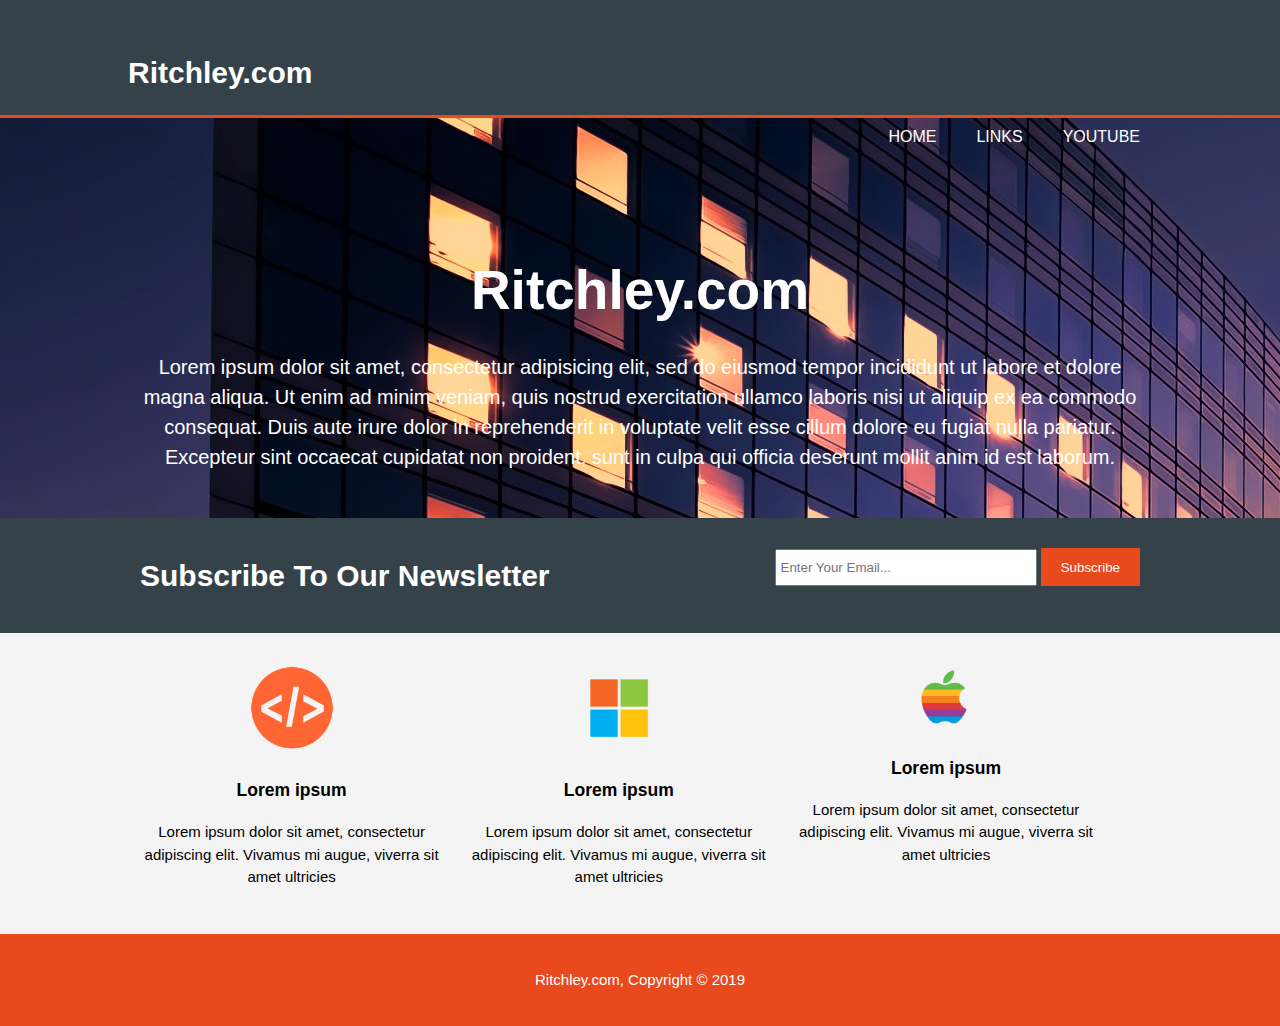
==== index.html @ 743a29d5 "websitefiles" ====
<!DOCTYPE html>
<html>
<head>
	<meta charset="utf-8">
	<meta name="viewport" content="width=device-width">
	<title>Ritchley.com</title>
	<link rel="stylesheet" href="style.css">
</head>
<body>
	<header>
		<div class="container">
			<div id="branding">
			</div>
			<h1>Ritchley.com</h1>
		</div>
		<nav>
			<ul>
				<li><a href="index.html>">Home</a><li>
				<li><a href="links.html>">Links</a><li>
				<li><a href="youtube.html>">Youtube</a><li>
			</ul>
		</nav>
	</div>
	</header>
	<section id="showcase">
		<div class="container">
			<h1> Ritchley.com</h1>
			<p>Lorem ipsum dolor sit amet, consectetur adipisicing elit, sed do eiusmod
			tempor incididunt ut labore et dolore magna aliqua. Ut enim ad minim veniam,
			quis nostrud exercitation ullamco laboris nisi ut aliquip ex ea commodo
			consequat. Duis aute irure dolor in reprehenderit in voluptate velit esse
			cillum dolore eu fugiat nulla pariatur. Excepteur sint occaecat cupidatat non
			proident, sunt in culpa qui officia deserunt mollit anim id est laborum.</p>
		</div>
	</section>

	<section id="newsletter">
		<div class="container">
			<h1> Subscribe To Our Newsletter</h1>
		<form>
			<input type="email" placeholder="Enter Your Email...">
			<button type="sumbit" class="button_1">Subscribe</button>
	</form>
		</div>


	</section>
	<section id="boxes">
      <div class="container">
        <div class="box">
          <img src="./img/code.png">
          <h3>Lorem ipsum</h3>
          <p>Lorem ipsum dolor sit amet, consectetur adipiscing elit. Vivamus mi augue, viverra sit amet ultricies</p>
        </div>
        <div class="box">
          <img src="./img/windows.png">
          <h3>Lorem ipsum</h3>
          <p>Lorem ipsum dolor sit amet, consectetur adipiscing elit. Vivamus mi augue, viverra sit amet ultricies</p>
        </div>
        <div class="box">
          <img src="./img/apple.png">
          <h3>Lorem ipsum</h3>
          <p>Lorem ipsum dolor sit amet, consectetur adipiscing elit. Vivamus mi augue, viverra sit amet ultricies</p>
        </div>
      </div>
    </section>

 <footer>
      <p>Ritchley.com, Copyright &copy; 2019</p>
    </footer>


</body>
</html>
---- style.css ----
body{
  font: 15px/1.5 Arial, Helvetica,sans-serif;
  padding:0;
  margin:0;
  background-color:#f4f4f4;
}

/* Global */
.container{
  width:80%;
  margin:auto;
  overflow:hidden;
}

ul{
  margin:0;
  padding:0;
}

.button_1{
  height:38px;
  background:#e8491d;
  border:0;
  padding-left: 20px;
  padding-right:20px;
  color:#ffffff;
}

.dark{
  padding:15px;
  background:#35424a;
  color:#ffffff;
  margin-top:10px;
  margin-bottom:10px;
}

/* Header **/
header{
  background:#35424a;
  color:#ffffff;
  padding-top:30px;
  min-height:70px;
  border-bottom:#e8491d 3px solid;
}

header a{
  color:#ffffff;
  text-decoration:none;
  text-transform: uppercase;
  font-size:16px;
}

header li{
  float:left;
  display:inline;
  padding: 0 20px 0 20px;
}

header #branding{
  float:left;
}

header #branding h1{
  margin:0;
}

header nav{
  float:right;
  margin-top:10px;
}

header .highlight, header .current a{
  color:#e8491d;
  font-weight:bold;
}

header a:hover{
  color:#cccccc;
  font-weight:bold;
}

/* Showcase */
#showcase{
  min-height:400px;
  background:url('../img/city.jpg') no-repeat 0 -400px;
  text-align:center;
  color:#ffffff;
}

#showcase h1{
  margin-top:100px;
  font-size:55px;
  margin-bottom:10px;
}

#showcase p{
  font-size:20px;
}

/* Newsletter */
#newsletter{
  padding:15px;
  color:#ffffff;
  background:#35424a
}

#newsletter h1{
  float:left;
}

#newsletter form {
  float:right;
  margin-top:15px;
}

#newsletter input[type="email"]{
  padding:4px;
  height:25px;
  width:250px;
}

/* Boxes */
#boxes{
  margin-top:20px;
}

#boxes .box{
  float:left;
  text-align: center;
  width:30%;
  padding:10px;
}

#boxes .box img{
  width:90px;
}

/* Sidebar */
aside#sidebar{
  float:right;
  width:30%;
  margin-top:10px;
}

aside#sidebar .quote input, aside#sidebar .quote textarea{
  width:90%;
  padding:5px;
}

/* Main-col */
article#main-col{
  float:left;
  width:65%;
}

/* Services */
ul#services li{
  list-style: none;
  padding:20px;
  border: #cccccc solid 1px;
  margin-bottom:5px;
  background:#e6e6e6;
}

footer{
  padding:20px;
  margin-top:20px;
  color:#ffffff;
  background-color:#e8491d;
  text-align: center;
}

/* Media Queries */
@media(max-width: 768px){
  header #branding,
  header nav,
  header nav li,
  #newsletter h1,
  #newsletter form,
  #boxes .box,
  article#main-col,
  aside#sidebar{
    float:none;
    text-align:center;
    width:100%;
  }

  header{
    padding-bottom:20px;
  }

  #showcase h1{
    margin-top:40px;
  }

  #newsletter button, .quote button{
    display:block;
    width:100%;
  }

  #newsletter form input[type="email"], .quote input, .quote textarea{
    width:100%;
    margin-bottom:5px;
  }
}
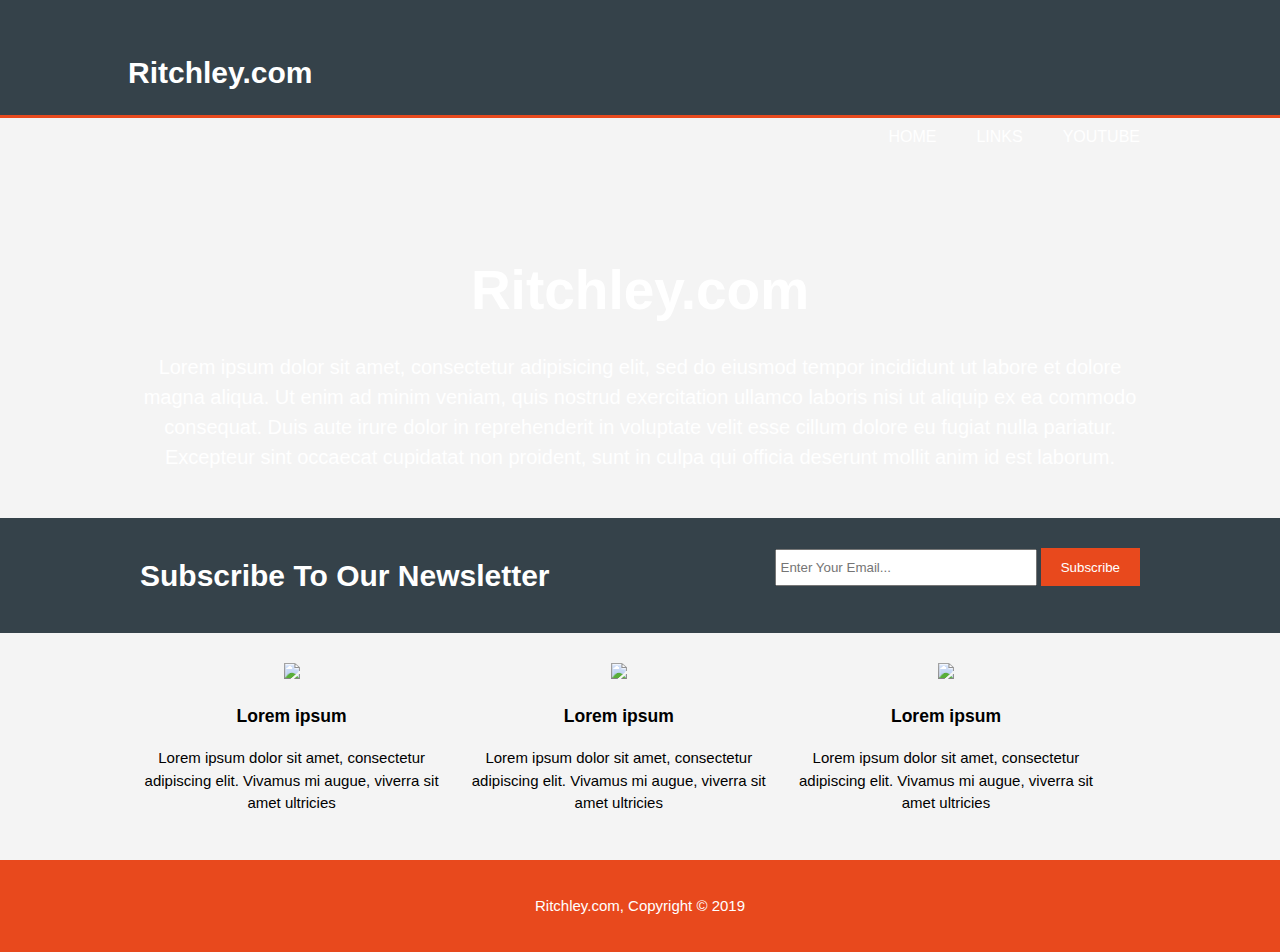
==== commit 93b271b1: "update" ====
--- a/index.html
+++ b/index.html
@@ -4,8 +4,9 @@
 	<meta charset="utf-8">
 	<meta name="viewport" content="width=device-width">
 	<title>Ritchley.com</title>
-	<link rel="stylesheet" href="style.css">
+	<link rel="stylesheet" href="style1.css">
 </head>
+<STYLE>A {text-decoration: none;} </STYLE>
 <body>
 	<header>
 		<div class="container">
@@ -15,9 +16,9 @@
 		</div>
 		<nav>
 			<ul>
-				<li><a href="index.html>">Home</a><li>
-				<li><a href="links.html>">Links</a><li>
-				<li><a href="youtube.html>">Youtube</a><li>
+				<li><a href="index.html">Home</a><li>
+				<li><a href="links.html">Links</a><li>
+				<li><a href="https://www.youtube.com/channel/UCPUDmgwP7wMSDx6SLXJo09A">Youtube</a><li>
 			</ul>
 		</nav>
 	</div>
--- a/style1.css
+++ b/style1.css
@@ -0,0 +1,203 @@
+body{
+  font: 15px/1.5 Arial, Helvetica, sans-serif;
+  padding: 0;
+  margin: 0;
+  background-color: #f4f4f4;
+}
+/* Global */
+.container{
+  width: 80%;
+  margin: auto;
+  overflow: hidden;
+}
+
+ul {
+  margin: 0;
+  padding: 0;
+}
+
+.button_1{
+  height: 38px;
+  background: #e8491d;
+  border: 0;
+  padding-left: 20px;
+  padding-right: 20px;
+  color: #ffffff;
+}
+
+.dark {
+  padding: 15px;
+  background: #35424a;
+  color: #ffffff;
+  margin-top: 10px;
+  margin-bottom: 10px;
+}
+/* Header */
+header {
+  background: #35424a;
+  color: #ffffff;
+  padding-top: 30px;
+  min-height: 70px;
+  border-bottom: #e8491d 3px solid;
+}
+
+header a {
+  color: #ffffff;
+  text-decoration: none;
+  text-transform: uppercase;
+  font-size: 16px;
+}
+
+
+header li{
+  float: left;
+  display: inline;
+  padding: 0 20px 0 20px;
+}
+
+header #branding {
+  float: left;
+}
+
+header #branding h1 {
+  margin: 0;
+}
+
+header nav {
+  float: right;
+  margin-top: 10px;
+}
+
+header .highlight, header .current a{
+  color: #e8491d;
+  font-weight: bold;
+}
+
+header a:hover{
+  color: #cccccc;
+  font-weight: bold;
+}
+
+/* Showcase */
+#showcase {
+  min-height: 400px;
+background:url('../img/city.jpg') no-repeat 0 -400px; text-align: center;
+ color: #ffffff;
+}
+
+#showcase h1 {
+  margin-top:100px;
+  font-size: 55px;
+  margin-bottom: 10px;
+}
+
+#showcase p {
+  font-size: 20px;
+}
+
+/* newsletter */
+#newsletter {
+  padding: 15px;
+  color: #ffffff;
+  background: #35424a;
+}
+
+#newsletter h1 {
+ float: left;
+}
+
+#newsletter form {
+  float: right;
+  margin-top: 15px;
+}
+
+#newsletter input[type="email"]{
+  padding: 4px;
+  height: 25px;
+  width: 250px;
+}
+
+/* boxes*/
+#boxes {
+  margin-top: 20px;
+}
+
+#boxes .box {
+  float: left;
+  text-align: center;
+  width: 30%;
+  padding: 10px;
+}
+
+#boxes .box img{
+  width:90px;
+}
+
+/* Sidebar */
+aside#sidebar {
+  float: right;
+  width: 30%;
+  margin-top: 10px;
+}
+
+aside#sidebar .quote input, aside#sidebar .quote textarea{
+  width: 90%;
+  padding: 5px;
+}
+
+/*Main-col*/
+article#main-col {
+  float: left;
+  width: 65%;  
+}
+
+/* Services */
+ul#services li {
+  list-style: none;
+  padding: 20px;
+  border: #cccccc solid 1px;
+  margin-bottom: 5px;
+  background: #e6e6e6;
+}
+
+/* footer */
+footer {
+  padding: 20px;
+  margin-top: 20px;
+  color: #ffffff;
+  background-color: #e8491d;
+  text-align: center;
+}
+
+/* Media Queries */
+@media(max-width: 768px) {
+  header #branding, 
+  header nav,
+  header nav li,
+  #newlsetter h1,
+  #newsletter form,
+  #boxes .box,
+  article#main-col,
+  aside#sidebar{
+    float: none;
+    text-align: center;
+    width: 100%
+  }
+  
+  header {
+   padding-bottom: 20px; 
+  }
+  
+  #showcase h1 {
+    margin-top: 40px;
+  }
+  
+  #newletter button,  .quote button {
+    dislplay: block;
+    width: 100%;
+  }
+  
+  #newsletter form input[type="email"], .quote input, .quote textarea{
+   width: 100%;
+   margin-bottom: 20px
+  }
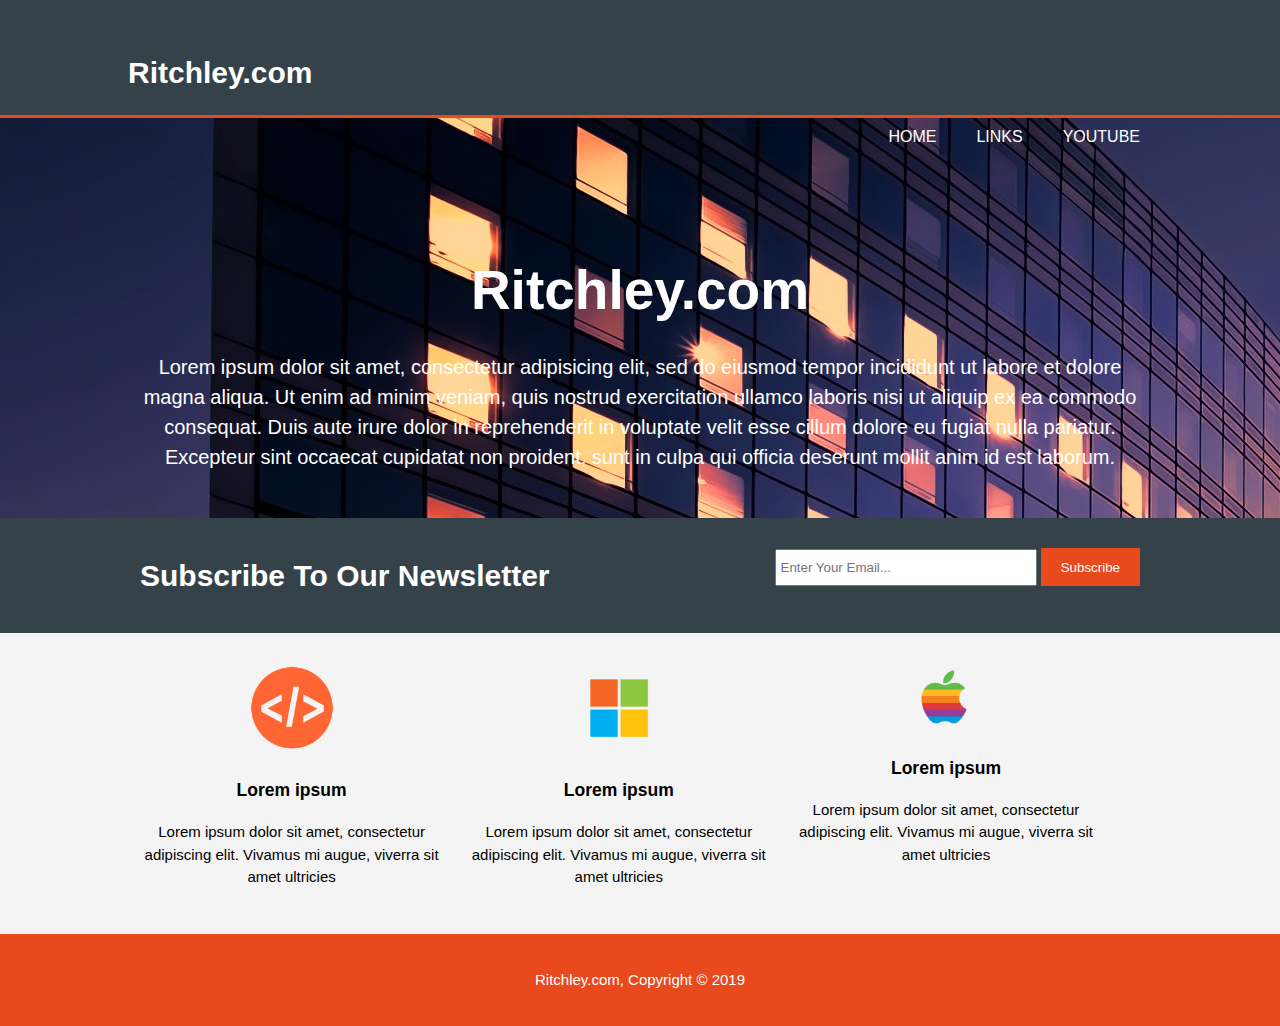
==== commit 6ca842de: "s" ====
--- a/index.html
+++ b/index.html
@@ -18,7 +18,7 @@
 			<ul>
 				<li><a href="index.html">Home</a><li>
 				<li><a href="links.html">Links</a><li>
-				<li><a href="https://www.youtube.com/channel/UCPUDmgwP7wMSDx6SLXJo09A">Youtube</a><li>
+				<li><a href="https://www.youtube.com/channel/UCPUDmgwP7wMSDx6SLXJo09A" target="blank">Youtube</a><li>
 			</ul>
 		</nav>
 	</div>
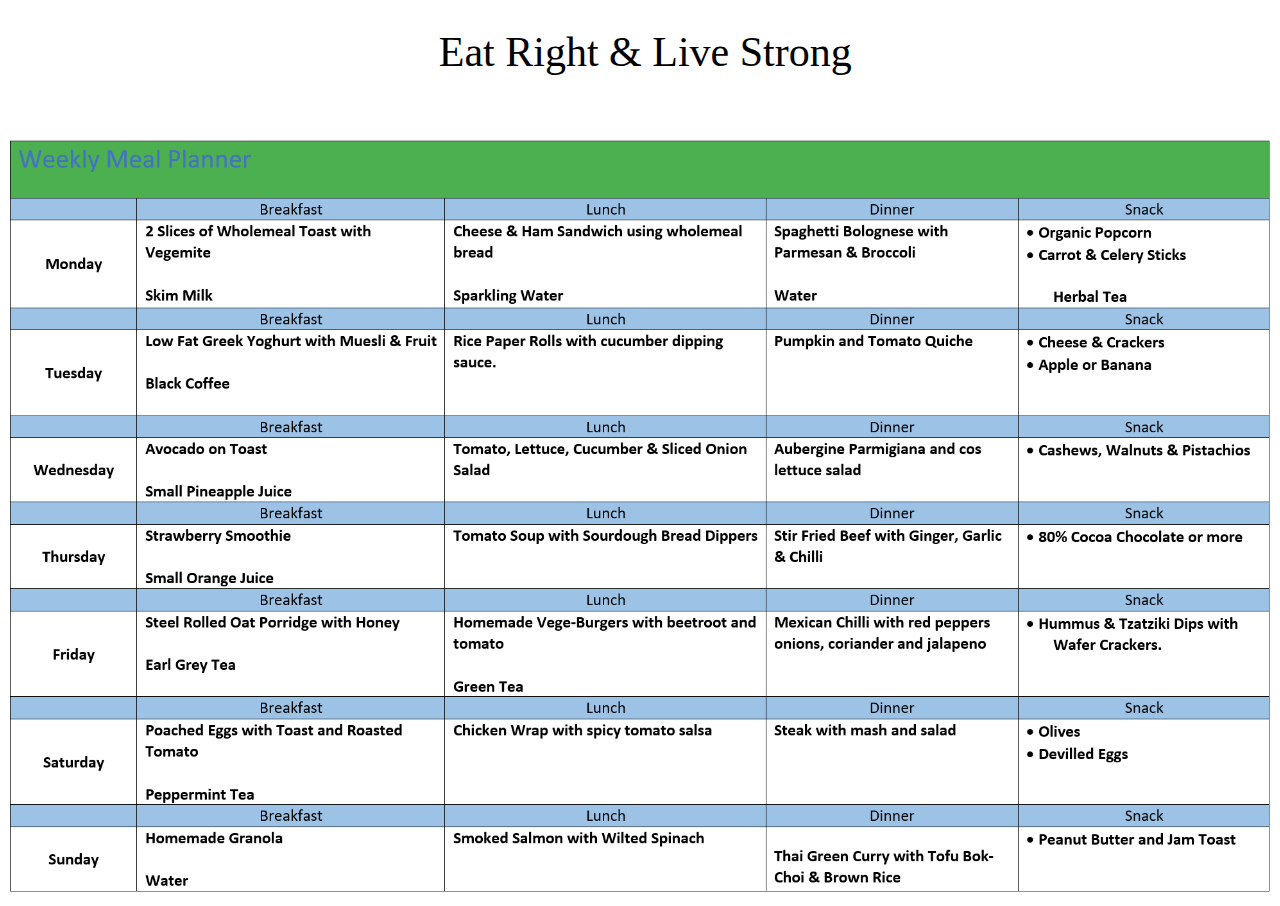
==== commit 3ebdafbc: "d" ====
--- a/index.html
+++ b/index.html
@@ -1,75 +1,17 @@
-<!DOCTYPE html>
+<!doctype html>
 <html>
 <head>
-	<meta charset="utf-8">
-	<meta name="viewport" content="width=device-width">
-	<title>Ritchley.com</title>
-	<link rel="stylesheet" href="style1.css">
+<meta charset="utf-8">
+<title>index.html</title>
+<link href="style.css" rel="stylesheet" type="text/css">
+<script>var __adobewebfontsappname__="dreamweaver"</script>
+<script src="http://use.edgefonts.net/delius:n4:default.js" type="text/javascript"></script>
 </head>
-<STYLE>A {text-decoration: none;} </STYLE>
 <body>
-	<header>
-		<div class="container">
-			<div id="branding">
-			</div>
-			<h1>Ritchley.com</h1>
-		</div>
-		<nav>
-			<ul>
-				<li><a href="index.html">Home</a><li>
-				<li><a href="links.html">Links</a><li>
-				<li><a href="https://www.youtube.com/channel/UCPUDmgwP7wMSDx6SLXJo09A" target="blank">Youtube</a><li>
-			</ul>
-		</nav>
-	</div>
-	</header>
-	<section id="showcase">
-		<div class="container">
-			<h1> Ritchley.com</h1>
-			<p>Lorem ipsum dolor sit amet, consectetur adipisicing elit, sed do eiusmod
-			tempor incididunt ut labore et dolore magna aliqua. Ut enim ad minim veniam,
-			quis nostrud exercitation ullamco laboris nisi ut aliquip ex ea commodo
-			consequat. Duis aute irure dolor in reprehenderit in voluptate velit esse
-			cillum dolore eu fugiat nulla pariatur. Excepteur sint occaecat cupidatat non
-			proident, sunt in culpa qui officia deserunt mollit anim id est laborum.</p>
-		</div>
-	</section>
-
-	<section id="newsletter">
-		<div class="container">
-			<h1> Subscribe To Our Newsletter</h1>
-		<form>
-			<input type="email" placeholder="Enter Your Email...">
-			<button type="sumbit" class="button_1">Subscribe</button>
-	</form>
-		</div>
-
-
-	</section>
-	<section id="boxes">
-      <div class="container">
-        <div class="box">
-          <img src="./img/code.png">
-          <h3>Lorem ipsum</h3>
-          <p>Lorem ipsum dolor sit amet, consectetur adipiscing elit. Vivamus mi augue, viverra sit amet ultricies</p>
-        </div>
-        <div class="box">
-          <img src="./img/windows.png">
-          <h3>Lorem ipsum</h3>
-          <p>Lorem ipsum dolor sit amet, consectetur adipiscing elit. Vivamus mi augue, viverra sit amet ultricies</p>
-        </div>
-        <div class="box">
-          <img src="./img/apple.png">
-          <h3>Lorem ipsum</h3>
-          <p>Lorem ipsum dolor sit amet, consectetur adipiscing elit. Vivamus mi augue, viverra sit amet ultricies</p>
-        </div>
-      </div>
-    </section>
-
- <footer>
-      <p>Ritchley.com, Copyright &copy; 2019</p>
-    </footer>
-
-
+<header id="header"><h1>&nbsp;Eat Right &amp; Live Strong</h1>
+<br>
+<br>
+<img src="img/planner.png" width="100%" height="100%" alt=""/>
+</header>
 </body>
-</html>+</html>
--- a/style.css
+++ b/style.css
@@ -0,0 +1,10 @@
+@charset "utf-8";
+#header {
+}
+#header h1 {
+	font-family: delius;
+	font-style: normal;
+	font-weight: 400;
+	font-size: 42px;
+	text-align: center;
+}
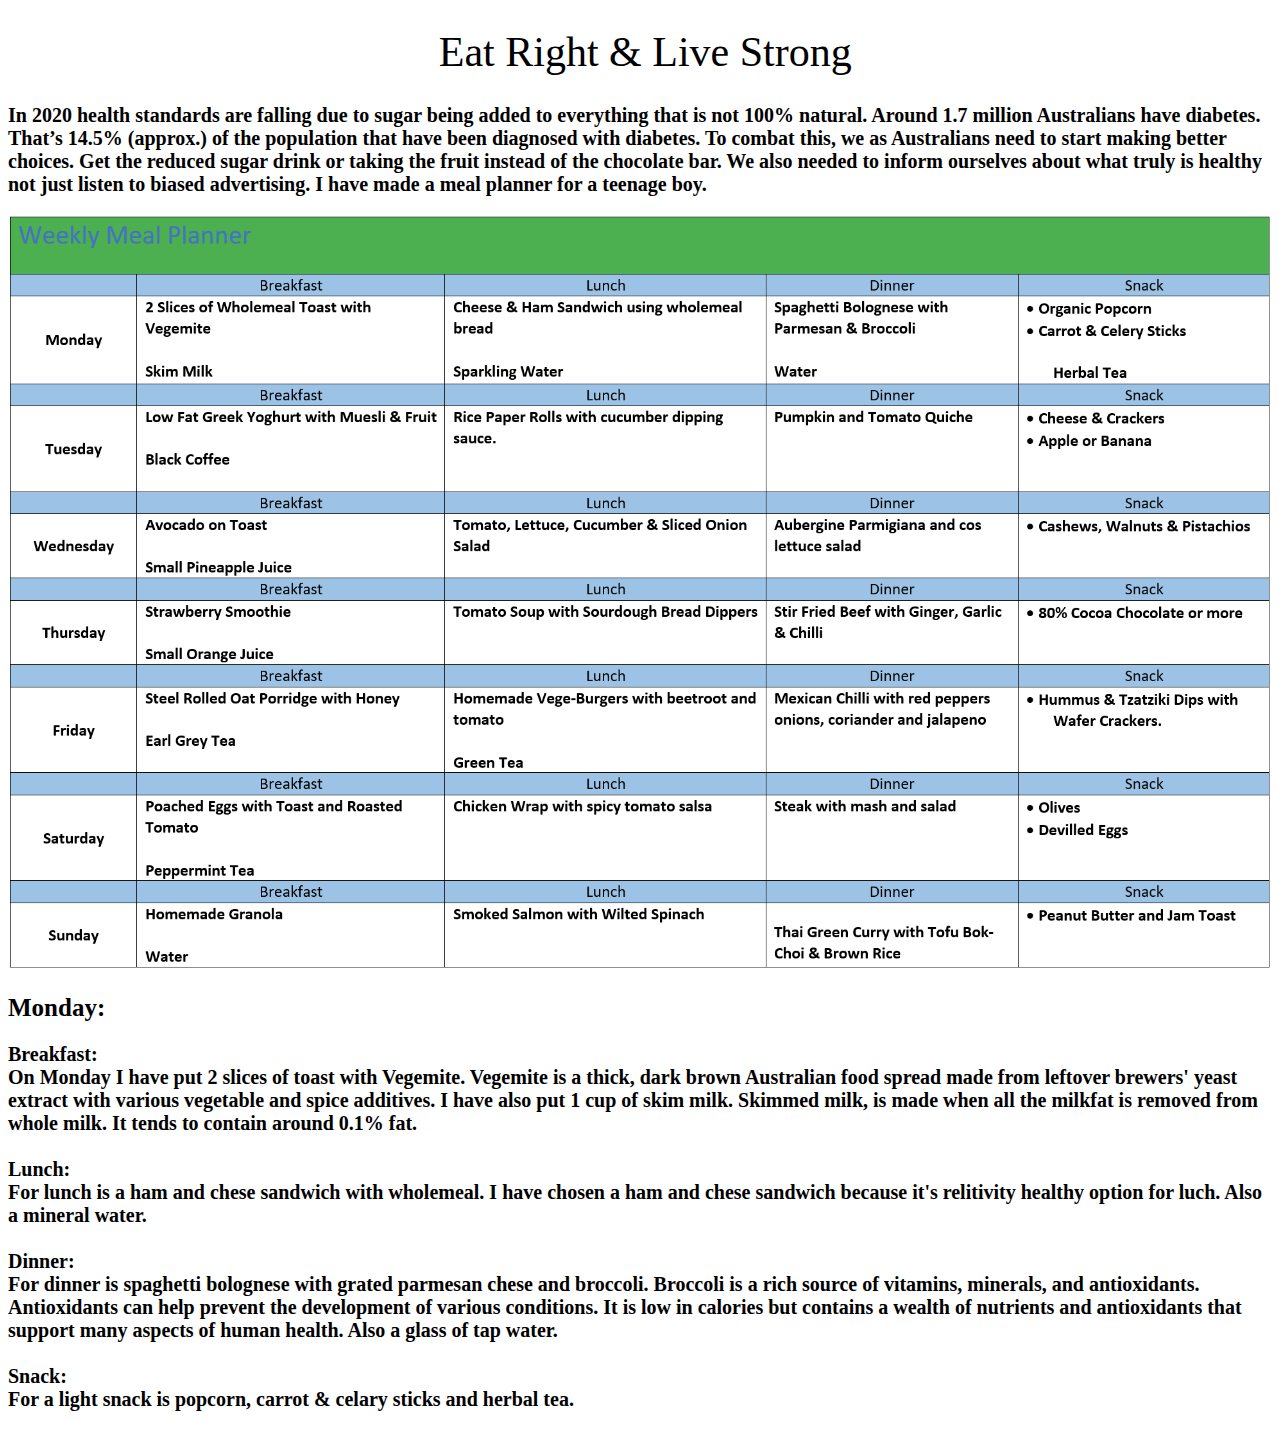
==== commit df682774: "dylan" ====
--- a/index.html
+++ b/index.html
@@ -1,17 +1,42 @@
 <!doctype html>
 <html>
 <head>
-<meta charset="utf-8">
-<title>index.html</title>
-<link href="style.css" rel="stylesheet" type="text/css">
-<script>var __adobewebfontsappname__="dreamweaver"</script>
-<script src="http://use.edgefonts.net/delius:n4:default.js" type="text/javascript"></script>
+    <meta charset="utf-8">
+    <title>&nbsp;Eat Right &amp; Live Strong</title>
+    <link href="style.css" rel="stylesheet" type="text/css">
+    <script>
+        var __adobewebfontsappname__ = "dreamweaver"
+    </script>
+    <script src="http://use.edgefonts.net/delius:n4:default;lancelot:n4:default;sirin-stencil:n4:default.js" type="text/javascript"></script>
 </head>
+
 <body>
-<header id="header"><h1>&nbsp;Eat Right &amp; Live Strong</h1>
-<br>
-<br>
-<img src="img/planner.png" width="100%" height="100%" alt=""/>
+<header id="header">
+<h1>&nbsp;Eat Right &amp; Live Strong</h1>
+        <p id="p1">
+            In 2020 health standards are falling due to sugar being added to everything that is not 100% natural. Around 1.7 million Australians have diabetes. That’s 14.5% (approx.) of the population that have been diagnosed with diabetes. To combat this, we as Australians need to start making better choices. Get the reduced sugar drink or taking the fruit instead of the chocolate bar. We also needed to inform ourselves about what truly is healthy not just listen to biased advertising. I have made a meal planner for a teenage boy.&nbsp; &nbsp; &nbsp;&nbsp;
+        </p>
+<img src="img/planner.png" width="100%" height="100%" alt="meal planner" />
+<h2 id="h2m">Monday:<h2/>
+<p id="p2">
+    <b>Breakfast:</b>
+    <br>
+    On Monday I have put 2 slices of toast with Vegemite. Vegemite is a thick, dark brown Australian food spread made from leftover brewers' yeast extract with various vegetable and spice additives. I have also put 1 cup of skim milk. Skimmed milk, is made when all the milkfat is removed from whole milk. It tends to contain around 0.1% fat.
+    <br>
+    <br>
+    <b>Lunch:</b>
+    <br>
+    For lunch is a ham and chese sandwich with wholemeal. I have chosen a ham and chese sandwich because it's relitivity healthy option for luch. Also a mineral water.
+    <br>
+    <br>
+    <b>Dinner:</b>
+    <br>
+    For dinner is spaghetti bolognese with grated parmesan chese and broccoli. Broccoli is a rich source of vitamins, minerals, and antioxidants. Antioxidants can help prevent the development of various conditions. It is low in calories but contains a wealth of nutrients and antioxidants that support many aspects of human health. Also a glass of tap water.
+    <br>
+    <br>
+    <b>Snack:</b>
+    <br>
+    For a light snack is popcorn, carrot &amp; celary sticks and herbal tea.</p>
 </header>
 </body>
-</html>
+</html>--- a/style.css
+++ b/style.css
@@ -8,3 +8,20 @@
 	font-size: 42px;
 	text-align: center;
 }
+#p1 {
+    font-size: 20px;
+    font-style: normal;
+    font-weight: 600;
+    font-family: sirin-stencil;
+}
+#h2m {
+    font-family: dynalight;
+    font-style: normal;
+    font-weight:600;
+    font-size: 25px;
+}#p2 {
+     font-size: 20px;
+    font-style: normal;
+    font-weight: 600;
+    font-family: sirin-stencil;
+}